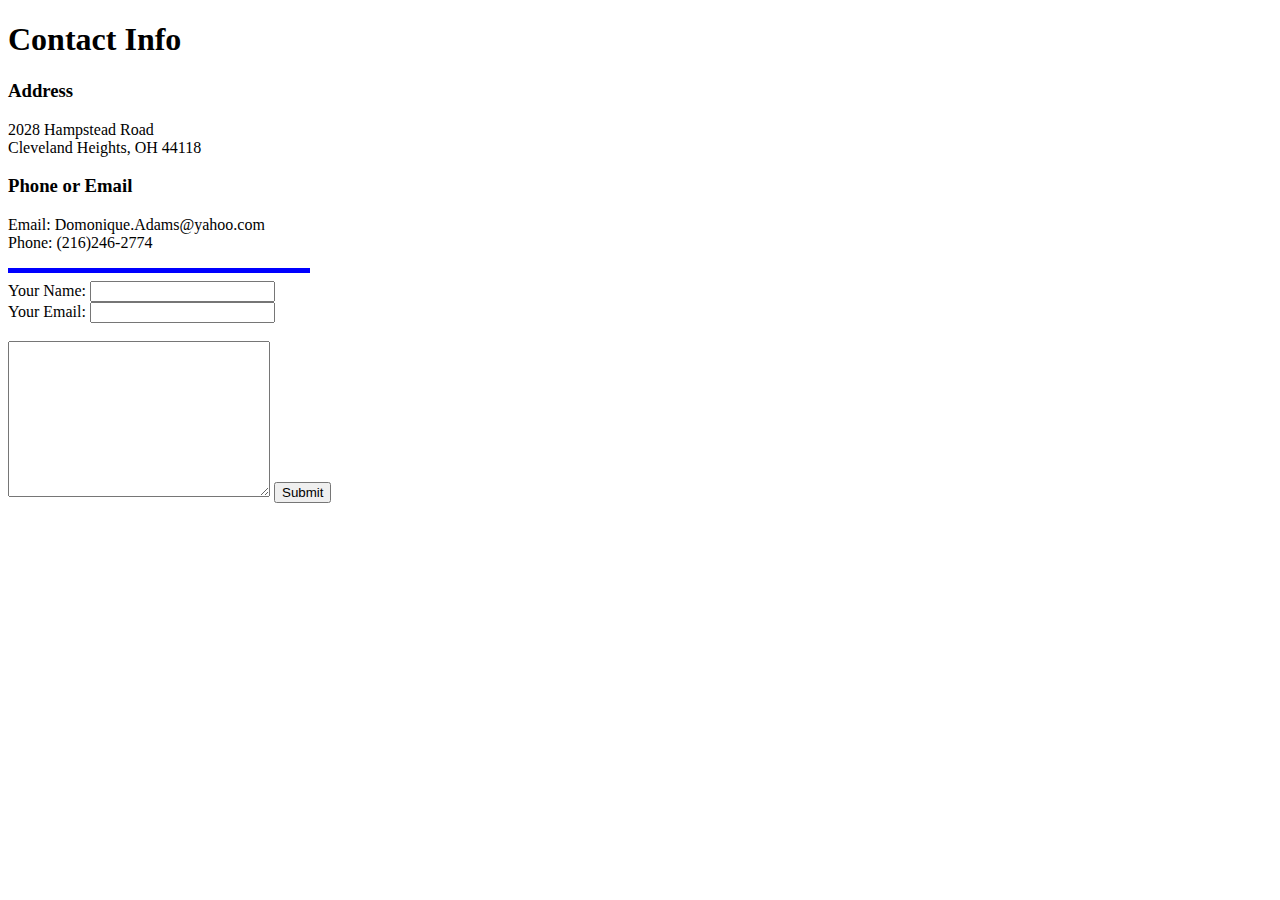
==== ContactInfo.html @ b55e7b45 "Add initial CV website files" ====
<!DOCTYPE html>
<html lang="en">
<head>
    <meta charset="UTF-8">
    <meta name="viewport" content="width=device-width, initial-scale=1.0">
    <title>📲Domonique's Contact Info</title>
</head>
<body>
    <h1>Contact Info</h1>
    <h3>Address</h3>
    <p>
        2028 Hampstead Road<br>
        Cleveland Heights, OH 44118
    </p>
    <h3>Phone or Email</h3>
    <p>
        Email: Domonique.Adams@yahoo.com<br>
        Phone: (216)246-2774
    </p>
    <hr size="5" width="300" align="left" color="blue">

<form action="mailto:dadams723@icloud.com" method="post" enctype="text/plain">
<label>Your Name:</label>
<input type="text" name="yourName">
<br>
<label>Your Email:</label>
<input type ="email" name="yourEmail">
<br><br>
<textarea name="yourMessage" id="" cols="30" rows="10"></textarea>
<input type="submit">
</form>

</body>
</html>
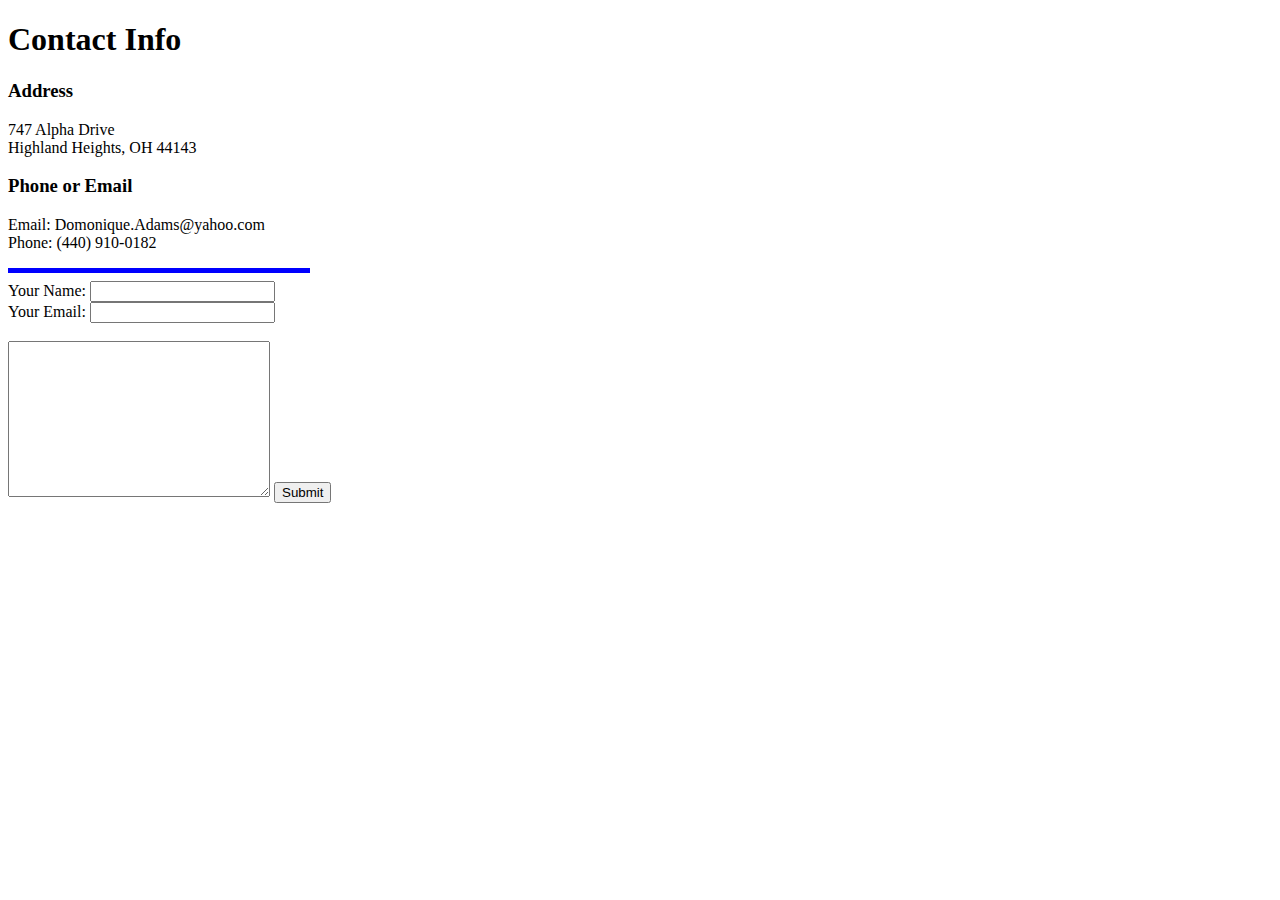
==== commit fe0d2ad8: "Update ContactInfo.html" ====
--- a/ContactInfo.html
+++ b/ContactInfo.html
@@ -9,13 +9,13 @@
     <h1>Contact Info</h1>
     <h3>Address</h3>
     <p>
-        2028 Hampstead Road<br>
-        Cleveland Heights, OH 44118
+        747 Alpha Drive<br>
+        Highland Heights, OH 44143
     </p>
     <h3>Phone or Email</h3>
     <p>
         Email: Domonique.Adams@yahoo.com<br>
-        Phone: (216)246-2774
+        Phone: (440) 910-0182
     </p>
     <hr size="5" width="300" align="left" color="blue">
 
@@ -31,4 +31,4 @@
 </form>
 
 </body>
-</html>+</html>
